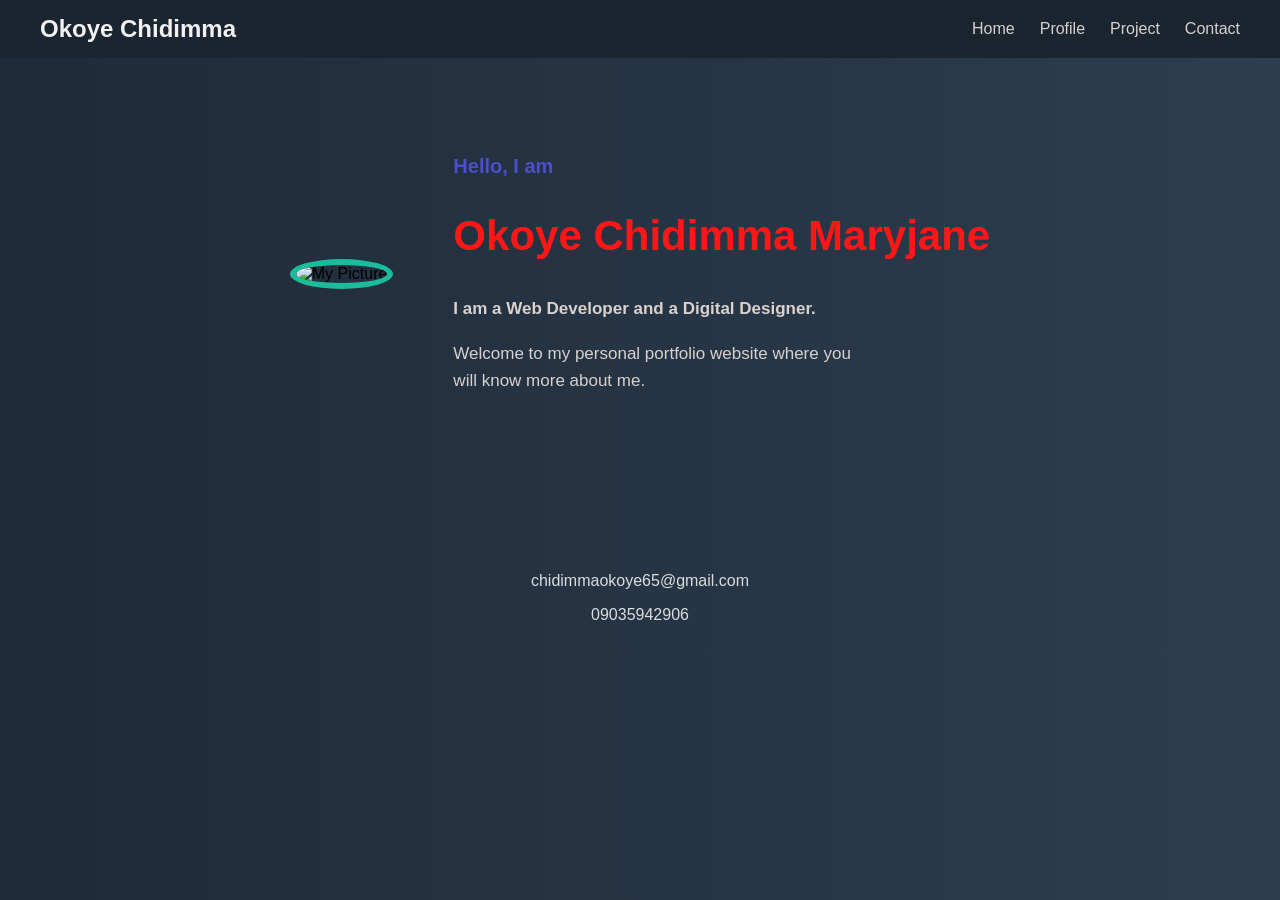
==== index.html @ 077da663 "renamed home.html to index.html" ====
<!DOCTYPE html>
<html lang="en">
<head>
    <meta charset="UTF-8">
    <meta name="viewport" content="width=device-width, initial-scale=1.0">
    <title>Home</title>
    <link rel="stylesheet" href="style.css">
</head>
<body>
    <nav class="navbar">
      <div class="logo">Okoye Chidimma</div>
      <div class="nav-links">
        <a href="index.html">Home</a>
        <a href="Profile.html">Profile</a>
        <a href="Project.html">Project</a>
        <a href="Contact.html">Contact</a>
      </div>
    </nav>
  <section class="home-container">
    <div class="home-image">
        <img src="chidimma.jpeg." alt="My Picture"></div>
        <div class="home-text">
            <h2>Hello, I am</h2>
            <h1>Okoye Chidimma Maryjane</h1>
            <p><strong>I am a Web Developer and a Digital Designer.</strong></p>
            <p>Welcome to my personal portfolio website where you will know more about me.</p>
        </div>
    </section>
    <footer class="home-footer">
        <p>
            <a href="mailto:chidimmaokoye65@gmail.com">chidimmaokoye65@gmail.com</a>
        </p>
        <p>
            <a href="tel:09055942906">09035942906</a>
        </p>
        
    </footer>
</body>
</html>
---- style.css ----
.navbar {
  display: flex; 
  justify-content: space-between; 
  align-items: center; 
  padding: 15px 40px;
  background-color: #1a252f; }
 
 
.logo {
    color: #f1f1f1; 
    font-size: 24px;
    font-weight: bold; }

.nav-links {
  display: flex; }

.nav-links a {
  display: inline-block;
  color: #d9d1cd;
  text-decoration: none;
  margin-left: 25px;
  font-size: 16px;
  transition: 0.3s ease; }

.nav-link a:hover {color: #d20a0a;
transform: scale(1.15)translateY(-2px);
cursor: pointer; }

body {
  margin:0;
  font-family: 'Segoe UI', Tahoma, Geneva, Verdana, sans-serif;
  background:linear-gradient(to right, #1f2a38, #2c3e50);
}

.home-container {
  display: flex ;
  align-items: center;
  justify-content: center;
  padding: 80px 60px;
  gap: 60px;
  flex: 1;
}

.home-image img {
  width: 450px;
  height: 450px;
  border-radius: 50%;
  object-fit: cover;
  border: 6px solid #1abc9c;
  box-shadow: 0 5px 20px rgba(0, 0, 0, 0, 4);
}

.home-text h2 {
  font-size: 20px;
  color: #4c4ecc;
}

.home-text h1 {
  font-size: 42px;
  color: #ff1717;
  font-weight: bold;
}

.home-text p {
  font-size: 17px;
  color: #d9d1cd;
  max-width: 420px;
  line-height: 1.6;
  
}

.home-footer {
  text-align: center;
  padding: 15px;
  background-color: 32c3e50;
  position:relative;
  margin-top: 50px;
}

.home-footer a {
  display:  block;
  color: #dcdcdc;
  text-decoration:  none;
  margin: 5px 0;
}

.home-footer a:hover {
  color: #1abc9c;
}

.profile-container {
  display: flex;
  align-items: center;
  justify-content: center;
  gap: 100px;
  padding: 80px 60px;
  max-width: 900px;
  margin:auto;
  
  }

.profile-image img {
  width: 470px;
  height: 470px;
  border-radius:  50%;
  object-fit: cover;
  border: 6px solid #1abc9c;
  box-shadow: 0 5px 20px rgba(0, 0, 0, 0, 4);

}

.profile-text {
  max-width: 1000px;
}

.profile-text h1{
  font-size: 36px;
  color: #ff1717;
  margin-bottom: 20px;
  }

.profile-text h2 {
  font-size: 22px;
  color: #4c4ecc;
  margin-top: 20px;
}

.profile-text p{
  font: size 16px;
  color:#dcdcdc;
  line-height: 1.6;
  
}

.profile-text ul {
  padding-left: 20px;
}

.profile-text li {
  color: #dcdcdc;
  margin: buttom 8px;
}

.projects-container{
  padding: 80px 40px;
  text-align: center;
}

.projects-title{
  color:#ff1717;
  font-size: 38px;
  margin-bottom: 50px;
}

.projects-grid{
  display: grid;
  grid-template-columns: repeat(3, 1fr);
  gap: 30px;
  max-width :1000px;
  margin: auto;
}

.project-card{
  background: #1f2a38;
  padding: 20px;
  border-radius: 18px;
  border: 2px;
  background-image: linear-gradient(#1f2a38, #1f2a38),
                    linear-gradient(135deg, #1adc9c, #3498db);
  background-origin: border-box;
  background-clip: content-box, border-box;
  transition: 0.3s ease;
}

.project-card:hover{
  transform:translateY(-8px) scale(1.02);
}

.project-card img{
  width: 100%;
  height: 220px;
  object-fit: cover;
  border-radius: 11px;
}

.project-item h3{
  color: #4c4ecc;
  margin-top: 15px;
  font-size: 18px;
  
}

.project-item p{
  color: #dcdcdc;
  font-size: 16px;
  margin: 8px;
}

.contact-conatainer{
  padding: 80px 40px;
  text-align: center;
}

.contact-title {
  color: #ff1717;
  font-size: 40px;
  margin-bottom: 10px;
}

.contact-subtext{
  color:#41c6d2;
  margin-bottom: 50px;
  font: size 45px; 
}

.contact-content {
  display: flex;
  justify-content: center;
  align-items:stretch;
  gap: 60px;
  max-width: 1000px;
  margin: auto;
}

.contact-info {
  flex: 0.5;
  text-align: left;
  color: #4c4ecc;
}

.contact-form{
  margin-bottom: 20px;
}

.contact-info p{
  margin-bottom: 15pxS;
}

.contact-info a {
display: block;
color: #dcdcdc;
margin-bottom: 15px;
text-decoration: none;
}

.contact-info a:hover{
  color: #1abc9c;
}

.social-icons{
  margin-top: 25px;
  
}

.social-icons a:hover{
margin-right: 15px;
  font-size: 20px;
  color: #dcdcdc;
  transition: 0.3s;
}


.contact-form {
  flex: 1;
}

.social-icons a:hover {
  color:#1abc9c;
}

.contact-form form{
  display:flex;
  flex-direction: column;
  gap: 30px;
  width: 320px;
}

.contact-form input,
.contact-form textarea {
  padding: 20px;
  border-radius: 10px;
  border:3px solid #1abc9c;
  background-color: #1f2a38;
  color:#ffffff;
  outline: none;
  font-size: 14px;
}

.contact-form textarea{
  height: 140px;
  resize: none;
}
.contact-form button{
  padding:15px;
  border: none;
  border-radius: 10px;
  background-color: #1abc9c;
  color: #ffffff;
  cursor: pointer;
  transition: 0.3s;
}

.contact-form button:hover{
  transform:translateY(-3px);
  background-color: #16a085;
}

@media (max-width:768px) {
  .home-container,
  .profile-content,
  .contact-box {
    flex-direction: column;
    text-align: center;
  }
  .projects-grid {
    grid-template-columns: repeat(2, 1fr);
  }
}
@media (max-width: 480px) {

  .projects-grid {
    grid-template-columns: 1fr;
  }

}
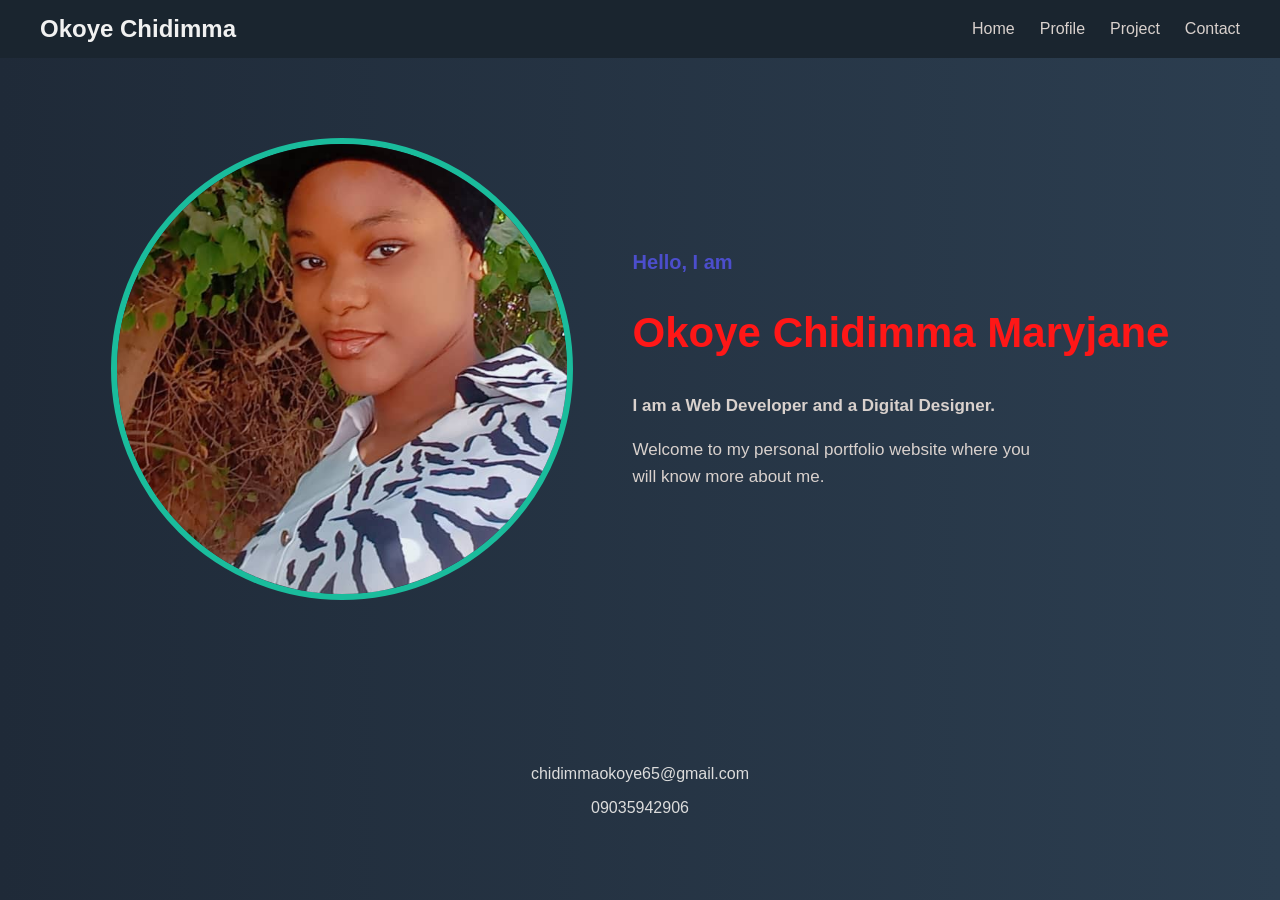
==== commit 0626ffb7: "fixed naming of an image" ====
--- a/index.html
+++ b/index.html
@@ -18,7 +18,7 @@
     </nav>
   <section class="home-container">
     <div class="home-image">
-        <img src="chidimma.jpeg." alt="My Picture"></div>
+        <img src="chidimma.jpeg" alt="My Picture"></div>
         <div class="home-text">
             <h2>Hello, I am</h2>
             <h1>Okoye Chidimma Maryjane</h1>
